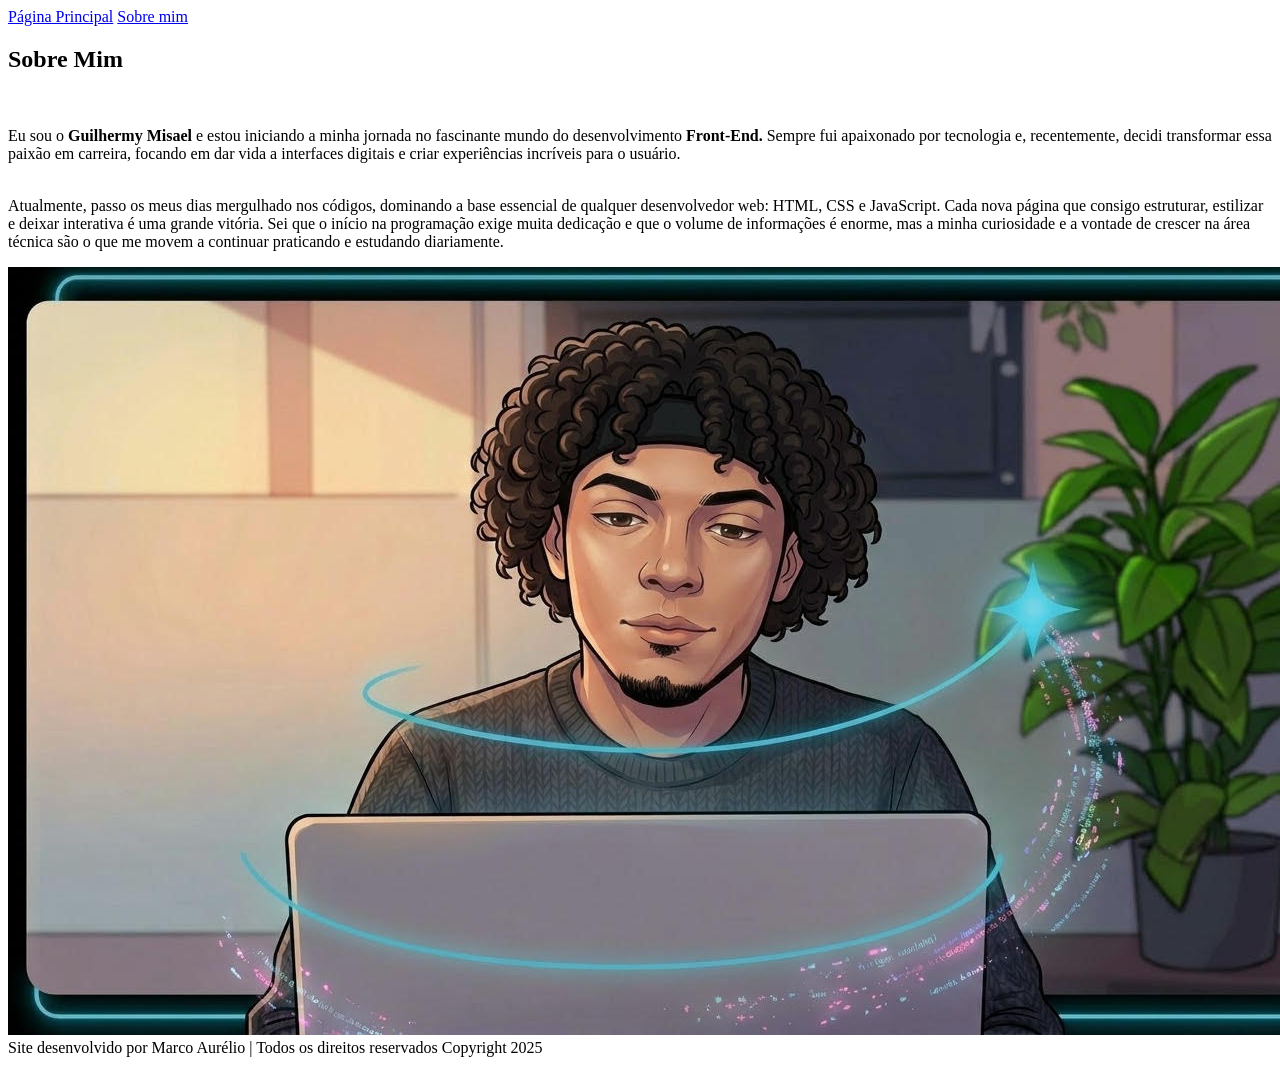
==== sobre.html @ d0287cbc "Add files via upload" ====
<!DOCTYPE html>
<html lang="pt-br">
<head>
    <meta charset="UTF-8">
    <meta name="viewport" content="width=device-width, initial-scale=1.0">
    <title>Portifólio</title>
<link rel="stylesheet" href="estilo.css">
</head>
<body class="b">
    
<header class="cabecalho">
<nav class="cabecalho-menu">
<a class="menu-link" href="index.html"> Página Principal</a>
<a class="menu-link" href="sobre.html"> Sobre mim</a>
</nav>
</header>

<main class="apresentacao">
<section>
<div>
<h1 class="apresentacao-titulo"> Sobre Mim</h1>
<br>
<p class="conteudo-texto"> Eu sou o <b> Guilhermy Misael</b> e estou iniciando a minha jornada no fascinante mundo do desenvolvimento <b>Front-End. </b>Sempre fui apaixonado por tecnologia e, recentemente, decidi transformar essa paixão em carreira, focando em dar vida a interfaces digitais e criar experiências incríveis para o usuário.
    <br> <br>
<p class="conteudo-texto">Atualmente, passo os meus dias mergulhado nos códigos, dominando a base essencial de qualquer desenvolvedor web: HTML, CSS e JavaScript. Cada nova página que consigo estruturar, estilizar e deixar interativa é uma grande vitória. Sei que o início na programação exige muita dedicação e que o volume de informações é enorme, mas a minha curiosidade e a vontade de crescer na área técnica são o que me movem a continuar praticando e estudando diariamente.
</div>
</section>
<img id="imagem-principal" src="dev.jpg" alt="Guilhermy Misael" Title=" Desenvolvedora Front-end">
</main>
<footer> Site desenvolvido por Marco Aurélio | Todos os direitos reservados Copyright 2025 </footer>











</body>
</html>
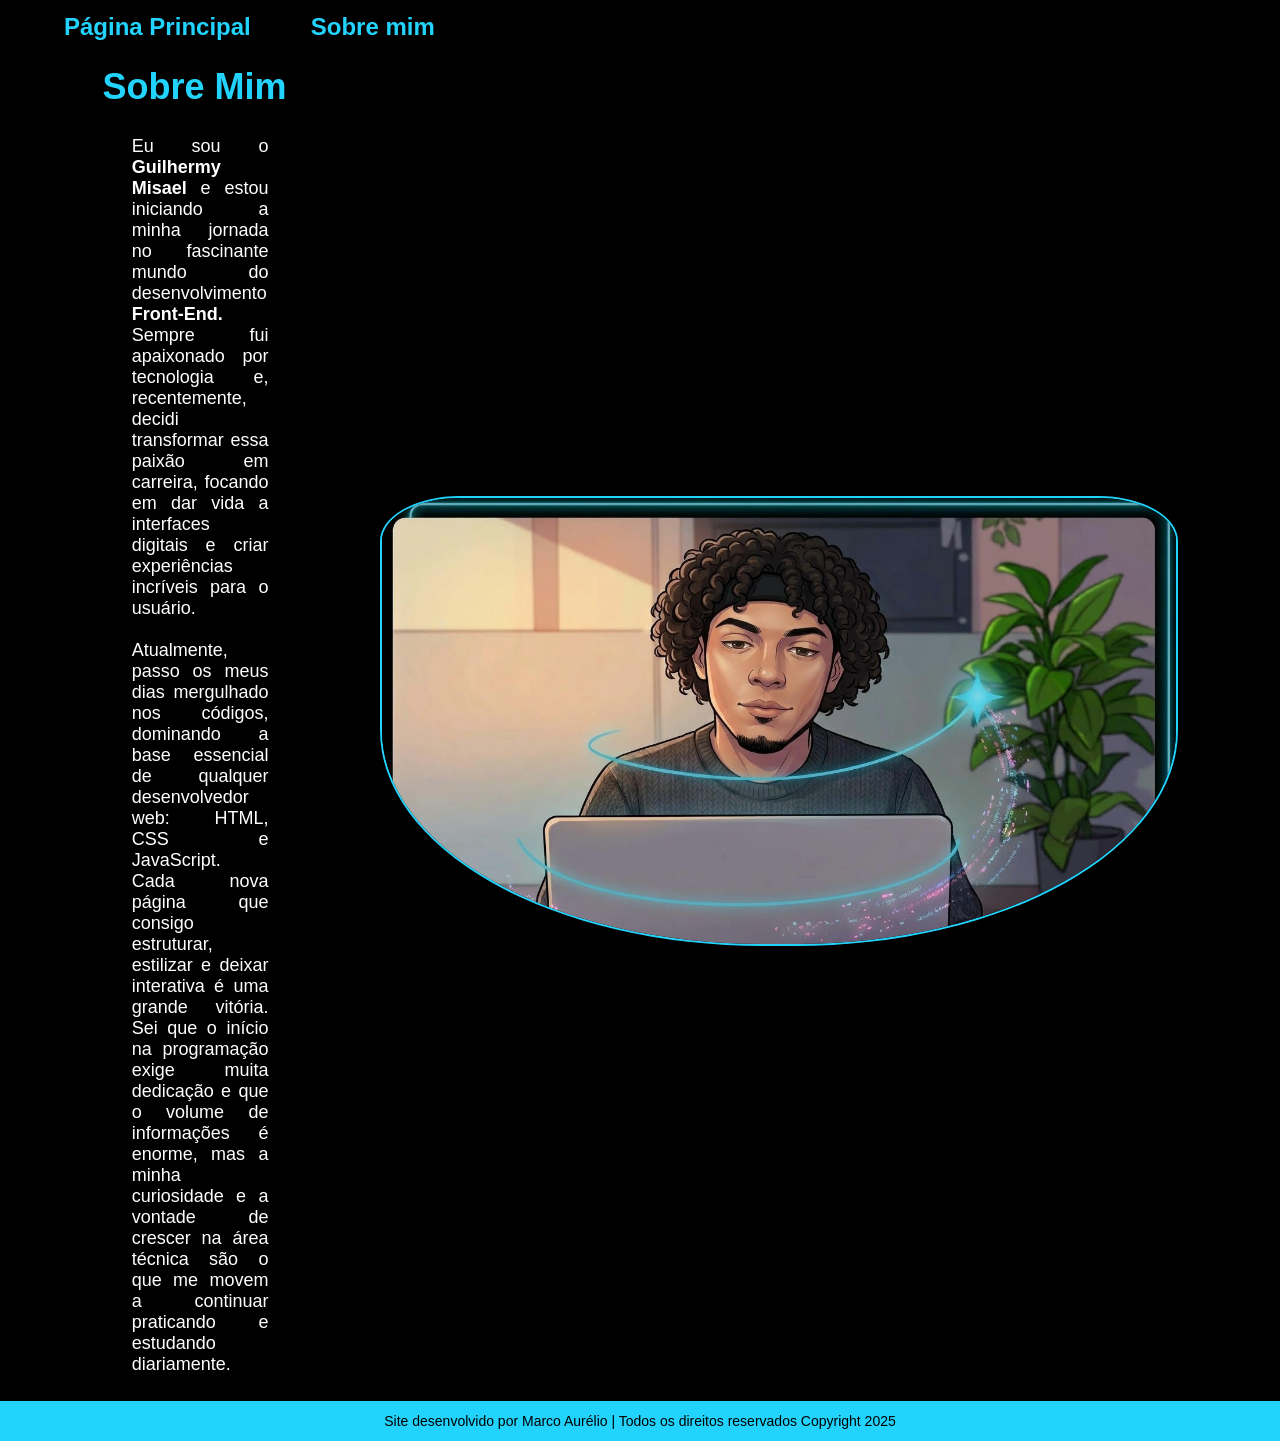
==== commit d07843e9: "Change stylesheet link from estilo.css to estiloso.css" ====
--- a/sobre.html
+++ b/sobre.html
@@ -4,7 +4,7 @@
     <meta charset="UTF-8">
     <meta name="viewport" content="width=device-width, initial-scale=1.0">
     <title>Portifólio</title>
-<link rel="stylesheet" href="estilo.css">
+<link rel="stylesheet" href="estiloso.css">
 </head>
 <body class="b">
     
@@ -40,4 +40,4 @@
 
 
 </body>
-</html>+</html>
--- a/estiloso.css
+++ b/estiloso.css
@@ -0,0 +1,170 @@
+@import url('https://fonts.googleapis.com/css?family=Darker+Grotesque:wght@300..900&family=Krona+One&family=Montserrat:ital,wght@0,100..900;1,100..900&display=swap');
+
+*{
+    margin: 0px;
+    padding: 0px;  
+    box-sizing: border-box; /* Garante que paddings não aumentem o tamanho dos elementos */
+}
+
+body {
+    background-color: #000000;
+    color: #f6f6f6;
+    min-height: 100vh; /* Força o body a ter exatamente a altura da tela */
+    display: flex;
+    flex-direction: column;
+    justify-content: space-between; /* Distribui cabeçalho no topo, conteúdo no meio e rodapé na base */
+    overflow: hidden; /* Mantém a tela travada sem rolar, já que tudo vai caber */
+}
+
+/* Reduzido o padding vertical de 10% para 2% para o conteúdo subir */
+.apresentacao{
+    display: flex;
+    align-items: center;
+    justify-content: space-between;
+    padding: 2% 8%; 
+    gap: 82px;
+    flex-grow: 1; /* Faz esta seção ocupar todo o espaço central disponível */
+}
+
+.apresentacao-conteudo {
+    width: 50%;
+    display: flex;
+    flex-direction: column;
+    gap: 15px; /* Reduzido levemente de 20px para economizar altura */
+}
+
+.cabecalho {
+    padding: 1% 0% 0% 5%;
+}
+
+.cabecalho-menu {
+    display: flex;
+    gap: 60px;
+}
+
+.menu-link {
+    font-family: "Montserrat", sans-serif;
+    font-size: 1.5rem; 
+    font-weight: 600; 
+    color: #22D4FD; 
+    text-decoration: none;
+}
+
+/* Mudado o text-align para left para alinhar com o seu layout original */
+.apresentacao-titulo {
+    font-size: 2.25rem; 
+    font-family: "Krona One", sans-serif; 
+    color: #22D4FD;
+    text-align: left; 
+    padding: 0 0 10px 0; /* Removido padding geral para não criar espaço falso no topo */
+}
+
+.apresentacao-titulo:hover {
+    color: yellow;
+}
+
+.apresentacao-paragrafo {
+    font-size: 1.35rem; /* Reduzido levemente de 1.5rem para ajudar no encaixe vertical */
+    text-align: justify; 
+    font-family: "Montserrat", sans-serif;
+}
+
+.apresentacao-links {
+    display: flex;
+    flex-direction: column; 
+    align-items: center;
+    justify-content: space-between;
+    gap: 12px; /* Reduzido de 16px */
+}
+
+.apresentacao-links-subtitulo {
+    font-family: "Krona One", sans-serif;
+    font-weight: bold;
+    font-size: 1.35rem; /* Ajustado proporcionalmente */
+    margin-bottom: 5px;
+}
+
+.apresentacao-links2 {
+    width: 60%; /* Aumentado um pouco a largura para o texto não quebrar linha */
+    text-align: center;
+    border-radius: 8px;
+    font-size: 1.25rem; /* Ajustado de 1.5rem para caber melhor na caixa */
+    padding: 12px 0; /* Reduzido de 21.5px para os botões ficarem menos altos */
+    text-decoration: none;
+    color: #f6f6f6;
+    font-family: "Montserrat", sans-serif;
+    font-weight: bold;
+    border: 2px solid #22D4FD;
+    display: flex;
+    justify-content: center;
+    align-items: center;
+    gap: 16px;
+}
+
+.apresentacao-links2:hover {
+    background-color: #272727;
+}
+
+span {
+    color: yellow;
+}
+
+.destaque {
+    color: orange;
+}
+
+footer {
+    text-align: center;
+    background-color: #22D4FD;
+    color: black;
+    font-family: "Montserrat", sans-serif;
+    font-weight: 500;
+    font-size: 0.875rem;
+    padding: 12px 0px; /* Ajustado para dar um espaçamento correto em cima e embaixo */
+}
+
+/* Modificado para controlar o tamanho vertical máximo da imagem */
+#imagem-principal {
+    border-radius: 48%;
+    border: 2px solid #22d4fd;
+    border-top-left-radius: 10%;
+    border-top-right-radius: 10%;
+    max-height: 50vh; /* A imagem nunca vai passar de metade da altura da tela */
+    width: auto; /* Mantém a proporção horizontal correta */
+}
+
+.conteudo-texto {
+    color: white;
+    font-family: "Montserrat", sans-serif;
+    font-weight: 400;
+    font-size: 1.125rem;
+    text-align: justify;
+    padding: 0% 15%;
+}
+
+/* Media Query - Mantida e corrigida a sintaxe do seletor */ 
+@media (max-width: 1080px) {
+    body {
+        overflow: auto; /* Permite rolagem apenas em telas de celular/tablets */
+    }
+    .b{
+        background-color:purple;
+    }
+    .cabecalho { 
+        padding: 10px;
+    }
+    .cabecalho-menu { /* Corrigido o ponto que faltava no seletor */
+        justify-content: center;
+    }
+    .apresentacao {
+        flex-direction: column-reverse;
+        padding: 5%;
+        gap: 30px;
+    }
+    .apresentacao-conteudo {
+        width: auto;
+    }
+    #imagem-principal {
+        max-height: 35vh;
+    }
+}
